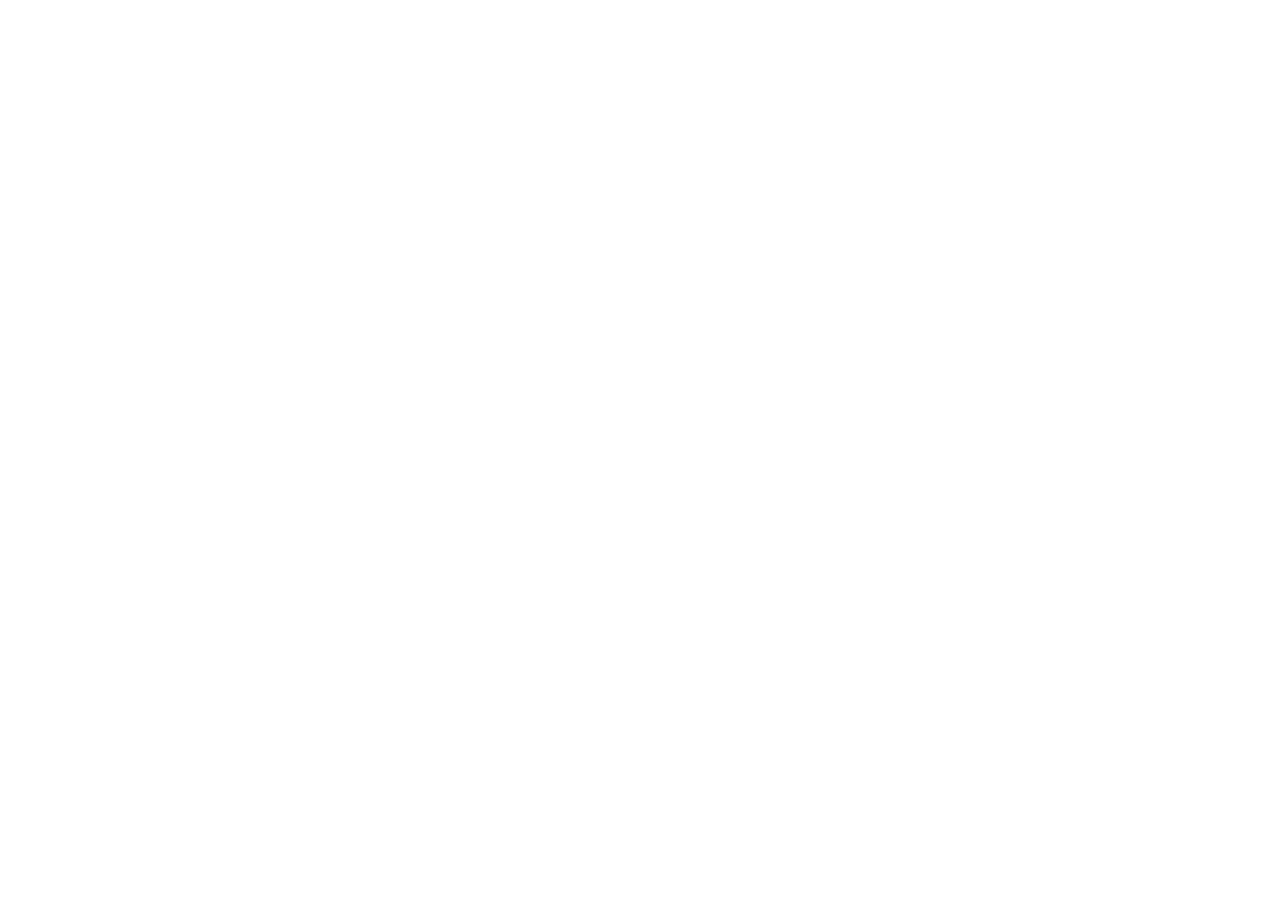
==== Senapy_daily-sena.site/index.html @ 1234cbb2 "Add files via upload" ====
<!DOCTYPE html>
<html lang="ja">
<head>
    <meta charset="UTF-8">
    <meta name="viewport" content="width=device-width, initial-scale=1.0">
    <title>Tonight Trip</title>
</head>
<body>
    
</body>
</html>
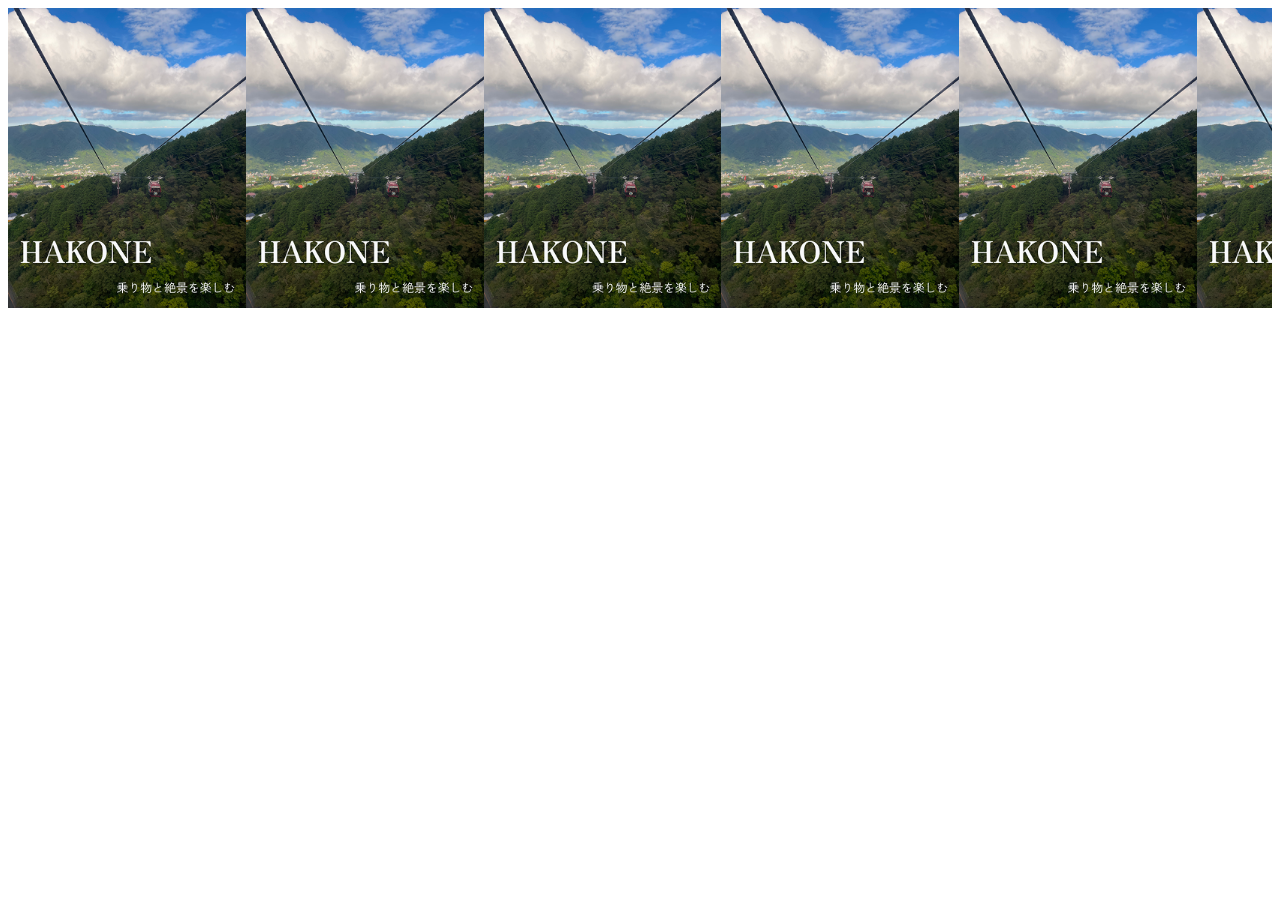
==== commit d202e73c: "無限スライダーの実装" ====
--- a/Senapy_daily-sena.site/index.html
+++ b/Senapy_daily-sena.site/index.html
@@ -1,11 +1,29 @@
-<!DOCTYPE html>
+<!doctype html>
 <html lang="ja">
-<head>
-    <meta charset="UTF-8">
-    <meta name="viewport" content="width=device-width, initial-scale=1.0">
-    <title>Tonight Trip</title>
-</head>
-<body>
-    
-</body>
+  <head>
+    <meta charset="UTF-8" />
+    <meta name="viewport" content="width=device-width, initial-scale=1.0" />
+    <title>Vertual Trip</title>
+    <link rel="stylesheet" href="style.css" />
+  </head>
+  <body>
+    <div class="scroll-infinity">
+      <div class="scroll-infinity_wrap">
+        <ul class="scroll-infinity_list scroll-infinity_list--left">
+          <li class="scroll-infinity_item"><img src="images/hakone.png" /></li>
+          <li class="scroll-infinity_item"><img src="images/hakone.png" /></li>
+          <li class="scroll-infinity_item"><img src="images/hakone.png" /></li>
+          <li class="scroll-infinity_item"><img src="images/hakone.png" /></li>
+          <li class="scroll-infinity_item"><img src="images/hakone.png" /></li>
+        </ul>
+        <ul class="scroll-infinity_list scroll-infinity_list--left">
+          <li class="scroll-infinity_item"><img src="images/hakone.png" /></li>
+          <li class="scroll-infinity_item"><img src="images/hakone.png" /></li>
+          <li class="scroll-infinity_item"><img src="images/hakone.png" /></li>
+          <li class="scroll-infinity_item"><img src="images/hakone.png" /></li>
+          <li class="scroll-infinity_item"><img src="images/hakone.png" /></li>
+        </ul>
+      </div>
+    </div>
+  </body>
 </html>
--- a/Senapy_daily-sena.site/style.css
+++ b/Senapy_daily-sena.site/style.css
@@ -0,0 +1,40 @@
+@keyframes infinity-scroll-left {
+  from {
+    transform: translateX(0);
+  }
+  to {
+    transform: translateX(-100%);
+  }
+}
+
+.scroll-infinity {
+  width: 100%;
+  overflow: hidden;
+}
+
+.scroll-infinity_wrap {
+  display: flex;
+  overflow: hidden;
+}
+
+.scroll-infinity_list {
+  display: flex;
+  flex-shrink: 0;
+  list-style: none;
+  padding: 0;
+  margin: 0;
+
+  animation: infinity-scroll-left 20s linear infinite;
+}
+
+.scroll-infinity_item {
+  width: 100vw/4;
+  flex-shrink: 0;
+}
+
+.scroll-infinity_item img {
+  width: 100%;
+  height: 300px;
+  object-fit: cover;
+  display: block;
+}
